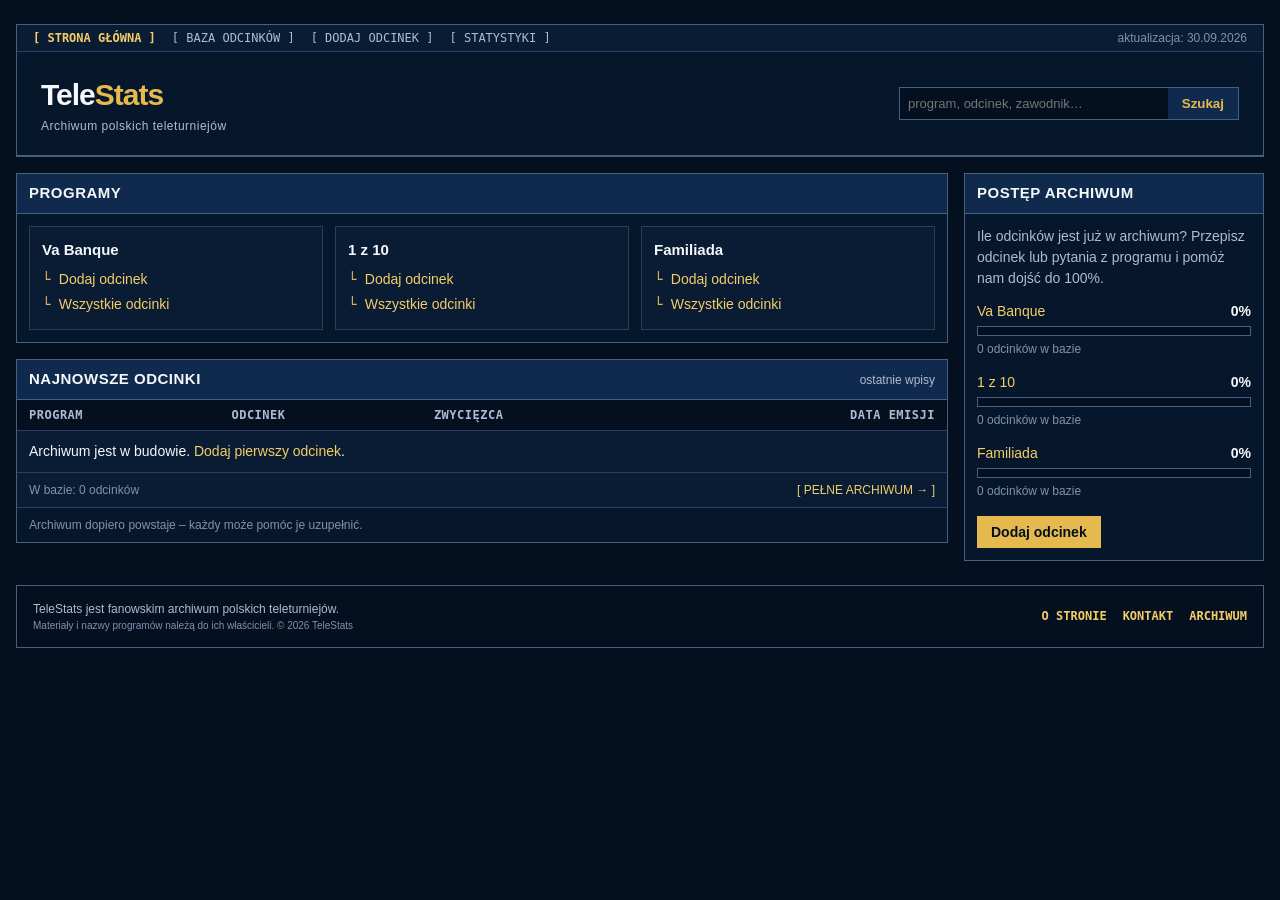
==== site/index.html @ 22643921 "v0.0.1 First commit into repo, placeholder files and values" ====
<!DOCTYPE html>
<html lang="pl">
<head>
<meta charset="UTF-8">
<meta name="viewport" content="width=device-width, initial-scale=1">
<title>TeleStats – archiwum polskich teleturniejów</title>
<meta name="description" content="Fanowskie archiwum polskich teleturniejów: odcinki, zawodnicy, pytania i wyniki. Na początek: Va Banque.">
<link rel="stylesheet" href="styles.css">
</head>
<body>
<div class="page">

<header class="mast">
  <div class="util">
    <nav aria-label="Menu główne">
      <a href="index.html" aria-current="page">[ STRONA GŁÓWNA ]</a>
      <a href="#">[ BAZA ODCINKÓW ]</a>
      <a href="dodaj-odcinek.html">[ DODAJ ODCINEK ]</a>
      <a href="#">[ STATYSTYKI ]</a>
    </nav>
    <span>aktualizacja: 30.09.2026</span>
  </div>
  <div class="brand">
    <div>
      <a class="logo" href="index.html">Tele<b>Stats</b></a>
      <p class="tag">Archiwum polskich teleturniejów</p>
    </div>
    <!-- Wyszukiwarka tymczasowa: DuckDuckGo przeszukuje tylko tę stronę. Własną wyszukiwarkę dodamy z bazą danych. -->
    <form class="search" action="https://duckduckgo.com/" role="search">
      <input type="hidden" name="sites" value="telestats.pl">
      <input type="search" name="q" placeholder="program, odcinek, zawodnik…" aria-label="Szukaj w archiwum">
      <button type="submit">Szukaj</button>
    </form>
  </div>
</header>

<h1 class="sr">TeleStats – archiwum polskich teleturniejów</h1>

<div class="layout">
  <main class="stack">

    <section class="panel">
      <div class="bar"><h2>PROGRAMY</h2></div>
      <div class="shows">
        <div class="show"><h3>Va Banque</h3><a href="dodaj-odcinek.html?program=va-banque">Dodaj odcinek</a><a href="#">Wszystkie odcinki</a></div>
        <div class="show"><h3>1 z 10</h3><a href="dodaj-odcinek.html?program=1-z-10">Dodaj odcinek</a><a href="#">Wszystkie odcinki</a></div>
        <div class="show"><h3>Familiada</h3><a href="dodaj-odcinek.html?program=familiada">Dodaj odcinek</a><a href="#">Wszystkie odcinki</a></div>
      </div>
    </section>

    <section class="panel">
      <div class="bar"><h2>NAJNOWSZE ODCINKI</h2><small>ostatnie wpisy</small></div>
      <div class="wrap">
        <table>
          <thead>
            <tr><th>PROGRAM</th><th>ODCINEK</th><th>ZWYCIĘZCA</th><th class="num">DATA EMISJI</th></tr>
          </thead>
          <tbody>
            <tr><td colspan="4">Archiwum jest w budowie. <a href="dodaj-odcinek.html">Dodaj pierwszy odcinek</a>.</td></tr>
          </tbody>
        </table>
      </div>
      <div class="rowbar"><span>W bazie: 0 odcinków</span><a href="#">[ PEŁNE ARCHIWUM → ]</a></div>
      <p class="note">Archiwum dopiero powstaje – każdy może pomóc je uzupełnić.</p>
    </section>

  </main>

  <aside aria-label="Postęp archiwum">
    <section class="panel">
      <div class="bar"><h2>POSTĘP ARCHIWUM</h2></div>
      <div class="pad">
        <p class="meta">Ile odcinków jest już w archiwum? Przepisz odcinek lub pytania z programu i pomóż nam dojść do 100%.</p>
        <!-- Procenty i liczby wstawi później skrypt fetch_data.py -->
        <ul class="prog">
          <li><div><a href="dodaj-odcinek.html?program=va-banque">Va Banque</a><strong>0%</strong></div><progress value="0" max="100" aria-label="Va Banque: 0%">0%</progress><span class="sub">0 odcinków w bazie</span></li>
          <li><div><a href="dodaj-odcinek.html?program=1-z-10">1 z 10</a><strong>0%</strong></div><progress value="0" max="100" aria-label="1 z 10: 0%">0%</progress><span class="sub">0 odcinków w bazie</span></li>
          <li><div><a href="dodaj-odcinek.html?program=familiada">Familiada</a><strong>0%</strong></div><progress value="0" max="100" aria-label="Familiada: 0%">0%</progress><span class="sub">0 odcinków w bazie</span></li>
        </ul>
        <a class="btn" href="dodaj-odcinek.html">Dodaj odcinek</a>
      </div>
    </section>
  </aside>
</div>

<footer class="footer">
  <div>
    TeleStats jest fanowskim archiwum polskich teleturniejów.
    <small>Materiały i nazwy programów należą do ich właścicieli. © 2026 TeleStats</small>
  </div>
  <nav aria-label="Stopka"><a href="#">O STRONIE</a><a href="#">KONTAKT</a><a href="#">ARCHIWUM</a></nav>
</footer>

</div>
</body>
</html>
---- site/styles.css ----
/* TeleStats – styles.css (v1, Va Banque). Jedna zmiana koloru = jedna zmiana w :root. */
:root{
  --bg:#04101F;--panel:#07172B;--bar:#091C34;--head:#102A4D;
  --line:#28405F;--line-strong:#46607F;
  --gold:#E6B94E;--gold-light:#F4CD68;
  --text:#F5F7FA;--muted:#AEBBD0;--dim:#7F92AE;
  --ok:#6FCF97;--bad:#EB7B7B;
  --sans:Arial,"Liberation Sans",Helvetica,sans-serif;
  --mono:Consolas,"Roboto Mono",Menlo,monospace;
}
*{box-sizing:border-box;margin:0;padding:0}
body{background:var(--bg);color:var(--text);font:14px/1.5 var(--sans)}
a{color:var(--gold-light);text-decoration:none}
a:hover{text-decoration:underline}
a:focus-visible,summary:focus-visible,input:focus-visible,button:focus-visible{outline:2px solid var(--gold);outline-offset:2px}
.sr{position:absolute;width:1px;height:1px;overflow:hidden;clip:rect(0 0 0 0)}

/* Układ strony: maks. 1280 px, środek rośnie, prawa kolumna (reklama) ma stałe 300 px */
.page{max-width:1280px;margin:0 auto;padding:0 16px}
.layout{display:grid;grid-template-columns:minmax(0,1fr) 300px;gap:16px;padding:16px 0 24px;align-items:start}
.stack{display:grid;gap:16px;min-width:0}

/* Nagłówek */
.mast{margin-top:24px;border:1px solid var(--line-strong);border-bottom-width:2px}
.util{display:flex;justify-content:space-between;gap:12px;flex-wrap:wrap;padding:6px 16px;background:var(--bar);border-bottom:1px solid var(--line);font:12px var(--mono)}
.util nav{display:flex;gap:16px;flex-wrap:wrap}
.util a{color:var(--muted)}
.util a[aria-current]{color:var(--gold-light);font-weight:700}
.util span{color:var(--dim);font-family:var(--sans)}
.brand{display:flex;justify-content:space-between;align-items:center;gap:16px;flex-wrap:wrap;padding:20px 24px;background:var(--panel)}
.logo{font-size:30px;font-weight:700;letter-spacing:-1px;color:var(--text)}
.logo b{color:var(--gold)}
.logo:hover{text-decoration:none}
.tag{font-size:12px;letter-spacing:.5px;color:var(--muted)}
.search{display:flex;width:min(100%,340px);border:1px solid var(--line-strong);background:var(--bg)}
.search input{flex:1;min-width:0;padding:8px;background:none;border:0;color:var(--text);font:13px var(--sans)}
.search button{padding:0 14px;border:0;background:var(--head);color:var(--gold);font-weight:700;cursor:pointer}

/* Panele i paski sekcji */
.panel{background:var(--panel);border:1px solid var(--line-strong)}
.bar{display:flex;justify-content:space-between;align-items:baseline;gap:12px;padding:8px 12px;background:var(--head);border-bottom:1px solid var(--line-strong)}
.bar h1,.bar h2{font-size:15px;letter-spacing:.5px}
.bar small{color:var(--muted);font-size:12px}
.pad{padding:12px}
.note{padding:8px 12px;border-top:1px solid var(--line);font-size:12px;color:var(--dim)}
.rowbar{display:flex;justify-content:space-between;gap:12px;flex-wrap:wrap;padding:8px 12px;background:var(--bar);font-size:12px;color:var(--dim)}

/* Karty programów */
.shows{display:grid;grid-template-columns:repeat(auto-fit,minmax(220px,1fr));gap:12px;padding:12px}
.show{padding:12px;border:1px solid var(--line);background:var(--bar)}
.show h3{margin-bottom:6px;font-size:15px}
.show a{display:block;padding:2px 0}
.show a::before{content:"└ ";color:var(--gold);font-family:var(--mono)}
.show.soon{color:var(--dim)}

/* Tabele */
.wrap{overflow-x:auto}
table{width:100%;border-collapse:collapse}
th{padding:8px 12px;background:var(--bg);border-bottom:1px solid var(--line);color:var(--muted);font:700 12px var(--mono);letter-spacing:.5px;text-align:left;white-space:nowrap}
td{padding:10px 12px;border-bottom:1px solid var(--line);vertical-align:top}
tbody tr:nth-child(odd){background:var(--bar)}
.num{text-align:right;font-family:var(--mono);white-space:nowrap}
th.num{text-align:right}
.sub{display:block;color:var(--dim);font-size:12px}
.badge{display:inline-block;width:34px;margin-right:8px;background:var(--gold);color:var(--bg);font-size:11px;font-weight:700;line-height:22px;text-align:center;border-radius:2px}
.win{color:var(--gold-light);font-weight:700}
.ok{color:var(--ok)}
.bad{color:var(--bad)}

/* Reklama */
.ad-label{padding:4px;border:1px solid var(--line);border-bottom:0;font:11px var(--mono);letter-spacing:1px;color:var(--dim);text-align:center}
.ad{display:grid;place-items:center;min-height:250px;border:1px solid var(--line);color:var(--dim);font-size:12px;text-align:center}

/* Strona odcinka */
.crumbs{padding-top:16px;font-size:12px;color:var(--dim)}
.meta{color:var(--muted)}
.prevnext{display:flex;justify-content:space-between;gap:12px;padding:8px 12px;border-top:1px solid var(--line)}
.sample{margin-left:8px;padding:1px 6px;border:1px solid var(--gold);color:var(--gold);font-size:11px;font-weight:400}
details summary{cursor:pointer;color:var(--gold-light)}
details[open] summary{margin-bottom:4px}
.q{max-width:70ch}

/* Stopka */
.footer{display:flex;justify-content:space-between;align-items:center;gap:16px;flex-wrap:wrap;margin-bottom:24px;padding:14px 16px;border:1px solid var(--line-strong);background:var(--bg);font-size:12px;color:var(--muted)}
.footer small{display:block;color:var(--dim)}
.footer nav{display:flex;gap:16px;font:700 12px var(--mono)}

@media (max-width:900px){
  .layout{grid-template-columns:1fr}
  .brand{padding:16px}
}

/* Postęp archiwum (prawa kolumna) */
.prog{list-style:none;display:grid;gap:14px;margin:12px 0 16px}
.prog div{display:flex;justify-content:space-between}
progress{display:block;width:100%;height:10px;margin:4px 0;border:1px solid var(--line-strong);background:var(--bg);appearance:none;-webkit-appearance:none}
progress::-webkit-progress-bar{background:var(--bg)}
progress::-webkit-progress-value{background:var(--gold)}
progress::-moz-progress-bar{background:var(--gold)}
.btn{display:inline-block;padding:8px 14px;border:0;background:var(--gold);color:var(--bg);font:700 14px var(--sans);cursor:pointer}
.btn:hover{background:var(--gold-light);text-decoration:none}

/* Formularz dodawania odcinka */
.add{display:grid;gap:16px}
fieldset{display:grid;gap:12px;padding:12px;border:1px solid var(--line)}
legend{padding:0 6px;color:var(--muted);font-weight:700}
label{display:grid;gap:4px;color:var(--muted);font-size:13px}
.field{width:100%;padding:8px;border:1px solid var(--line-strong);background:var(--bg);color:var(--text);font:14px var(--sans)}
textarea.field{resize:vertical}
.cols{display:grid;grid-template-columns:repeat(auto-fit,minmax(180px,1fr));gap:12px}
.check{display:flex;align-items:flex-start;gap:8px}
.hp{position:absolute;left:-9999px}
#status{min-height:1.5em;color:var(--gold-light)}
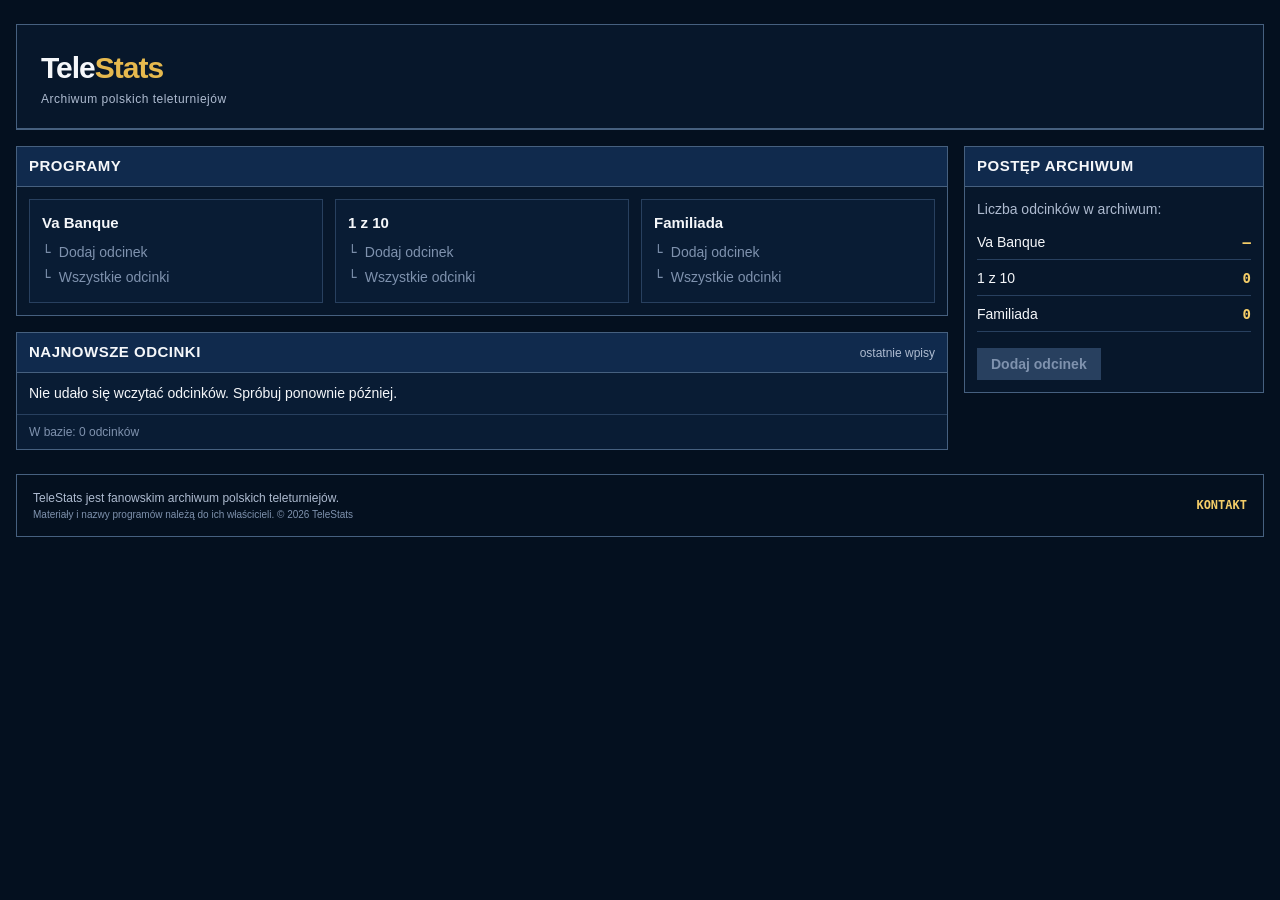
==== commit 8abc521c: "Launching new index and kontakt page" ====
--- a/site/index.html
+++ b/site/index.html
@@ -6,31 +6,17 @@
 <title>TeleStats – archiwum polskich teleturniejów</title>
 <meta name="description" content="Fanowskie archiwum polskich teleturniejów: odcinki, zawodnicy, pytania i wyniki. Na początek: Va Banque.">
 <link rel="stylesheet" href="styles.css">
+<link rel="stylesheet" href="home.css">
 </head>
 <body>
 <div class="page">
 
 <header class="mast">
-  <div class="util">
-    <nav aria-label="Menu główne">
-      <a href="index.html" aria-current="page">[ STRONA GŁÓWNA ]</a>
-      <a href="#">[ BAZA ODCINKÓW ]</a>
-      <a href="dodaj-odcinek.html">[ DODAJ ODCINEK ]</a>
-      <a href="#">[ STATYSTYKI ]</a>
-    </nav>
-    <span>aktualizacja: 30.09.2026</span>
-  </div>
   <div class="brand">
     <div>
       <a class="logo" href="index.html">Tele<b>Stats</b></a>
       <p class="tag">Archiwum polskich teleturniejów</p>
     </div>
-    <!-- Wyszukiwarka tymczasowa: DuckDuckGo przeszukuje tylko tę stronę. Własną wyszukiwarkę dodamy z bazą danych. -->
-    <form class="search" action="https://duckduckgo.com/" role="search">
-      <input type="hidden" name="sites" value="telestats.pl">
-      <input type="search" name="q" placeholder="program, odcinek, zawodnik…" aria-label="Szukaj w archiwum">
-      <button type="submit">Szukaj</button>
-    </form>
   </div>
 </header>
 
@@ -42,26 +28,16 @@
     <section class="panel">
       <div class="bar"><h2>PROGRAMY</h2></div>
       <div class="shows">
-        <div class="show"><h3>Va Banque</h3><a href="dodaj-odcinek.html?program=va-banque">Dodaj odcinek</a><a href="#">Wszystkie odcinki</a></div>
-        <div class="show"><h3>1 z 10</h3><a href="dodaj-odcinek.html?program=1-z-10">Dodaj odcinek</a><a href="#">Wszystkie odcinki</a></div>
-        <div class="show"><h3>Familiada</h3><a href="dodaj-odcinek.html?program=familiada">Dodaj odcinek</a><a href="#">Wszystkie odcinki</a></div>
+        <div class="show"><h3>Va Banque</h3><span class="off" title="Wkrótce">Dodaj odcinek</span><span class="off" title="Wkrótce">Wszystkie odcinki</span></div>
+        <div class="show"><h3>1 z 10</h3><span class="off" title="Wkrótce">Dodaj odcinek</span><span class="off" title="Wkrótce">Wszystkie odcinki</span></div>
+        <div class="show"><h3>Familiada</h3><span class="off" title="Wkrótce">Dodaj odcinek</span><span class="off" title="Wkrótce">Wszystkie odcinki</span></div>
       </div>
     </section>
 
     <section class="panel">
       <div class="bar"><h2>NAJNOWSZE ODCINKI</h2><small>ostatnie wpisy</small></div>
-      <div class="wrap">
-        <table>
-          <thead>
-            <tr><th>PROGRAM</th><th>ODCINEK</th><th>ZWYCIĘZCA</th><th class="num">DATA EMISJI</th></tr>
-          </thead>
-          <tbody>
-            <tr><td colspan="4">Archiwum jest w budowie. <a href="dodaj-odcinek.html">Dodaj pierwszy odcinek</a>.</td></tr>
-          </tbody>
-        </table>
-      </div>
-      <div class="rowbar"><span>W bazie: 0 odcinków</span><a href="#">[ PEŁNE ARCHIWUM → ]</a></div>
-      <p class="note">Archiwum dopiero powstaje – każdy może pomóc je uzupełnić.</p>
+      <ul class="feed" id="feed"><li>Ładowanie…</li></ul>
+      <div class="rowbar"><span id="total">W bazie: …</span></div>
     </section>
 
   </main>
@@ -70,14 +46,13 @@
     <section class="panel">
       <div class="bar"><h2>POSTĘP ARCHIWUM</h2></div>
       <div class="pad">
-        <p class="meta">Ile odcinków jest już w archiwum? Przepisz odcinek lub pytania z programu i pomóż nam dojść do 100%.</p>
-        <!-- Procenty i liczby wstawi później skrypt fetch_data.py -->
-        <ul class="prog">
-          <li><div><a href="dodaj-odcinek.html?program=va-banque">Va Banque</a><strong>0%</strong></div><progress value="0" max="100" aria-label="Va Banque: 0%">0%</progress><span class="sub">0 odcinków w bazie</span></li>
-          <li><div><a href="dodaj-odcinek.html?program=1-z-10">1 z 10</a><strong>0%</strong></div><progress value="0" max="100" aria-label="1 z 10: 0%">0%</progress><span class="sub">0 odcinków w bazie</span></li>
-          <li><div><a href="dodaj-odcinek.html?program=familiada">Familiada</a><strong>0%</strong></div><progress value="0" max="100" aria-label="Familiada: 0%">0%</progress><span class="sub">0 odcinków w bazie</span></li>
+        <p class="meta">Liczba odcinków w archiwum:</p>
+        <ul class="counts">
+          <li><span>Va Banque</span><b data-show="1">…</b></li>
+          <li><span>1 z 10</span><b data-show="2">…</b></li>
+          <li><span>Familiada</span><b data-show="3">…</b></li>
         </ul>
-        <a class="btn" href="dodaj-odcinek.html">Dodaj odcinek</a>
+        <span class="btn disabled" aria-disabled="true" title="Wkrótce">Dodaj odcinek</span>
       </div>
     </section>
   </aside>
@@ -88,9 +63,52 @@
     TeleStats jest fanowskim archiwum polskich teleturniejów.
     <small>Materiały i nazwy programów należą do ich właścicieli. © 2026 TeleStats</small>
   </div>
-  <nav aria-label="Stopka"><a href="#">O STRONIE</a><a href="#">KONTAKT</a><a href="#">ARCHIWUM</a></nav>
+  <nav aria-label="Stopka"><a href="kontakt.html">KONTAKT</a></nav>
 </footer>
 
 </div>
+<script>
+  // Te same dwie wartości, które masz w episode.html (Project URL i klucz PUBLICZNY, nigdy secret).
+  const SUPABASE_URL = "https://eryzdoojjxnkpmcyaprp.supabase.co";
+  const SUPABASE_KEY = "sb_publishable_yDhRhsjQd0GTgc8w7GEozg_jQ2yXupq";
+  // Programy: id (jak show_id w episode.html), nazwa, tabela z odcinkami (null = jeszcze brak)
+  const SHOWS = [
+    { id: 1, name: "Va Banque", table: "vabanque_odcinki" },
+    { id: 2, name: "1 z 10", table: null },
+    { id: 3, name: "Familiada", table: null }
+  ];
+  const H = { apikey: SUPABASE_KEY };
+  if (!SUPABASE_KEY.startsWith("sb_")) H.Authorization = "Bearer " + SUPABASE_KEY;
+  const api = (path, extra) => fetch(SUPABASE_URL + "/rest/v1/" + path, { headers: { ...H, ...extra } });
+  const dzien = (iso) => { const [y, m, d] = iso.slice(0, 10).split("-").map(Number);
+    return new Date(y, m - 1, d).toLocaleDateString("pl-PL", { weekday: "long", day: "numeric", month: "long", year: "numeric" }); };
+  const odc = (n) => n === 1 ? "odcinek" : (n % 10 >= 2 && n % 10 <= 4 && (n % 100 < 10 || n % 100 >= 20)) ? "odcinki" : "odcinków";
+
+  (async () => {
+    const feed = document.getElementById("feed"), rows = [];
+    let total = 0, failed = false;
+    for (const s of SHOWS) {
+      const b = document.querySelector('[data-show="' + s.id + '"]');
+      if (!s.table) { b.textContent = "0"; continue; }
+      try {
+        const r = await api(s.table + "?select=odcinek_id,odcinek_data&order=odcinek_data.desc&limit=9", { Prefer: "count=exact" });
+        if (!r.ok) throw new Error(r.status);
+        const n = +r.headers.get("Content-Range").split("/")[1]; // liczba wszystkich odcinków (odcinek_id jest unikalny)
+        b.textContent = n; total += n;
+        (await r.json()).forEach((e) => rows.push({ s, e }));
+      } catch (err) { b.textContent = "–"; failed = true; }
+    }
+    rows.sort((a, b) => b.e.odcinek_data.localeCompare(a.e.odcinek_data));
+    feed.textContent = "";
+    if (!rows.length) feed.innerHTML = "<li>" + (failed ? "Nie udało się wczytać odcinków. Spróbuj ponownie później." : "Archiwum jest w budowie.") + "</li>";
+    rows.slice(0, 9).forEach(({ s, e }) => {
+      const li = document.createElement("li"), a = document.createElement("a");
+      a.href = "episode.html?show_id=" + s.id + "&episode_id=" + e.odcinek_id;
+      a.textContent = s.name + ": Odcinek #" + e.odcinek_id + " - " + dzien(e.odcinek_data);
+      li.append(a); feed.append(li);
+    });
+    document.getElementById("total").textContent = "W bazie: " + total + " " + odc(total);
+  })();
+</script>
 </body>
 </html>
--- a/site/home.css
+++ b/site/home.css
@@ -0,0 +1,13 @@
+/* Dodatki dla strony głównej i kontaktu. Ładowany PO styles.css, więc nie nadpisuje Twojego pliku. */
+.off{color:var(--dim);cursor:not-allowed}
+.show .off{display:block;padding:2px 0}
+.show .off::before{content:"└ ";font-family:var(--mono)}
+.btn.disabled{background:var(--line);color:var(--dim);cursor:not-allowed}
+.btn.disabled:hover{background:var(--line)}
+.feed{list-style:none}
+.feed li{padding:10px 12px;border-bottom:1px solid var(--line)}
+.feed li:nth-child(odd){background:var(--bar)}
+.counts{list-style:none;display:grid;gap:8px;margin:12px 0 16px}
+.counts li{display:flex;justify-content:space-between;gap:12px;padding-bottom:6px;border-bottom:1px solid var(--line)}
+.counts b{font-family:var(--mono);color:var(--gold-light)}
+.layout.one{grid-template-columns:minmax(0,720px)}
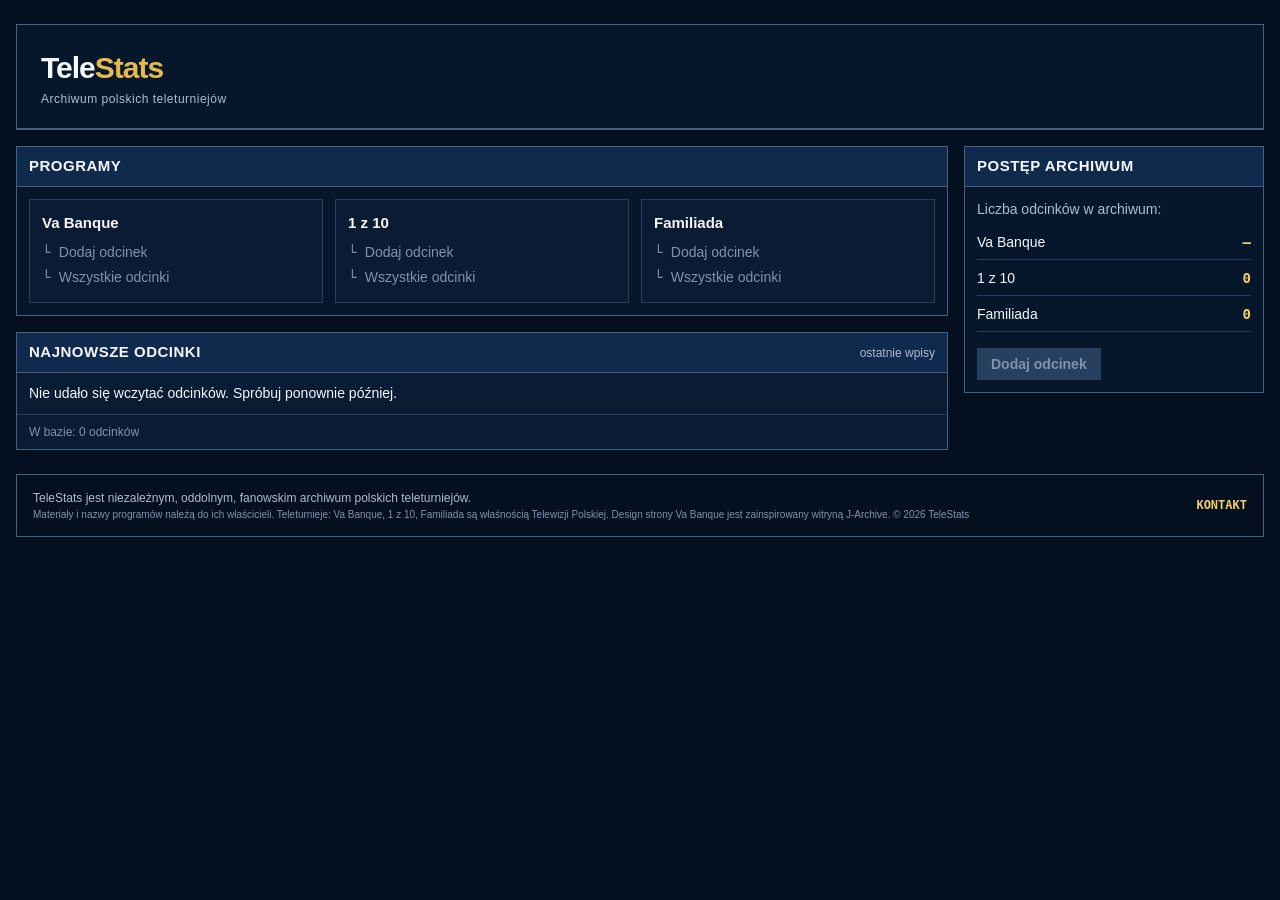
==== commit 27ac0238: "Updated disclaimer" ====
--- a/site/index.html
+++ b/site/index.html
@@ -60,8 +60,10 @@
 
 <footer class="footer">
   <div>
-    TeleStats jest fanowskim archiwum polskich teleturniejów.
-    <small>Materiały i nazwy programów należą do ich właścicieli. © 2026 TeleStats</small>
+    TeleStats jest niezależnym, oddolnym, fanowskim archiwum polskich teleturniejów.
+    <small>Materiały i nazwy programów należą do ich właścicieli.
+      Teleturnieje: Va Banque, 1 z 10, Familiada są właśnością Telewizji Polskiej.
+      Design strony Va Banque jest zainspirowany witryną J-Archive. © 2026 TeleStats</small>
   </div>
   <nav aria-label="Stopka"><a href="kontakt.html">KONTAKT</a></nav>
 </footer>
